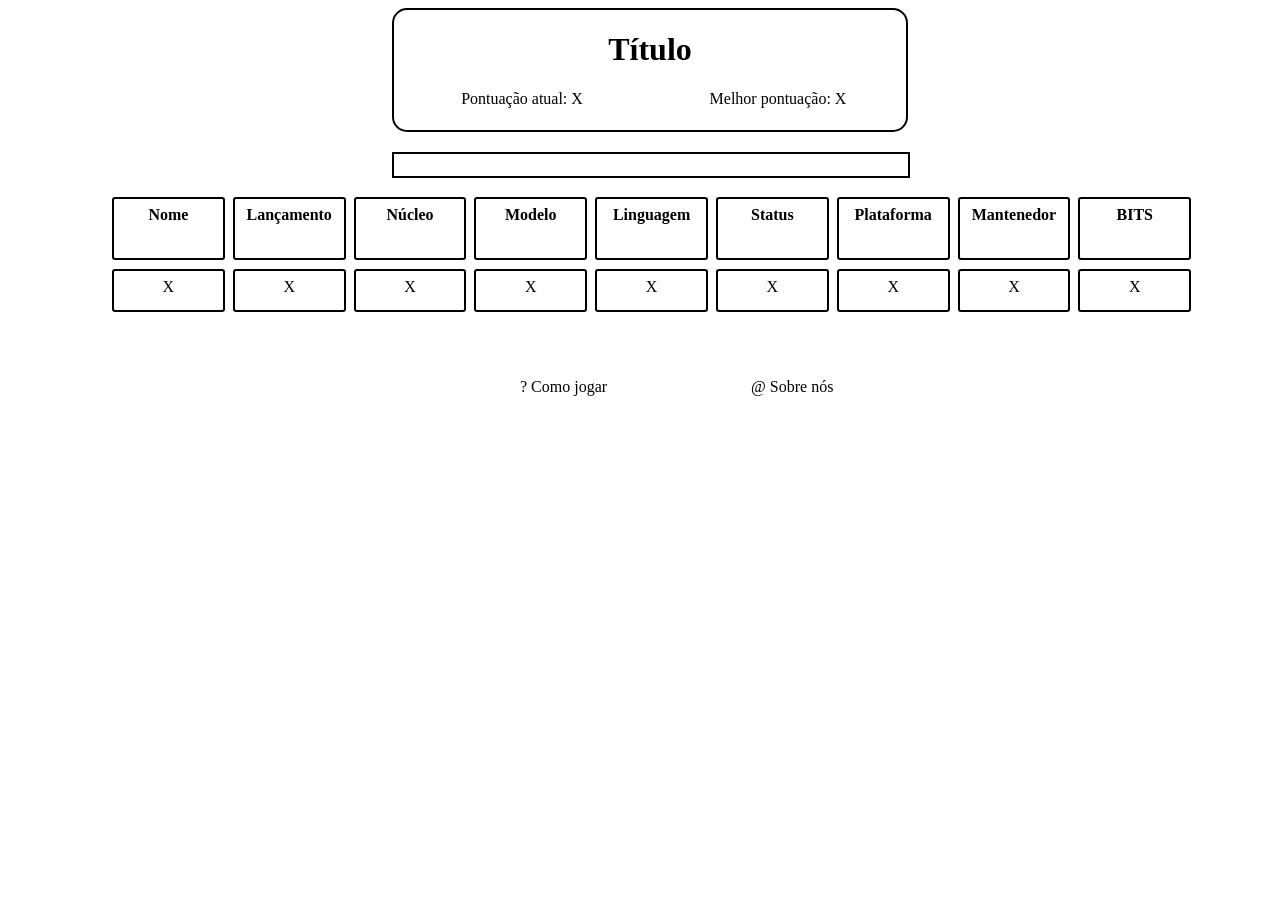
==== index.html @ 23d33168 "Atualização Colocado os botões da caixa de pesquisa, além de vinculá-la ao banco de dados" ====
<!DOCTYPE html>
<html lang="pt-br">
<head>
    <meta charset="UTF-8">
    <meta name="viewport" content="width=device-width, initial-scale=1.0">
    <title>DLE</title>
    <link rel="stylesheet" href="style.css">
</head>
<body>
    <!--MODAL --> 
    <div id="modal_comojogar">
        <div id="bt-fechar-jogar">x</div>
        <div class="titulo-2">Como jogar</div>
    </div>
    <!--MODAL --> 
    <div id="modal_sobrenos">
        <div id="bt-fechar-sobre">x</div>
        <div class="titulo-2">Sobre nós</div>
    </div>

    <div class="titulo">
        <h1 id="titulo">Título</h1>
        <div class="pontuacao">
            <div>Pontuação atual:  <span id="pont_atual"> X </span></div>
            <div>Melhor pontuação: <span id="pont_melhor"> X </span></div>
        </div>
    </div>
    
    <input id="pesquisa" type="text">
    <div id="previa-nomes">
        
    </div>
    <br>
    <div id="grids" class="grids">
    <div class="container-grid" id="caracteristicas">
        <div class="item">Nome</div>
        <div class="item">Lançamento</div>
        <div class="item">Núcleo</div>
        <div class="item">Modelo</div>
        <div class="item">Linguagem</div>
        <div class="item">Status</div>
        <div class="item">Plataforma</div>
        <div class="item">Mantenedor</div>
        <div class="item">BITS</div>
    </div>

    <div class="container-grid" id="informacoes">
        <div class="item">X</div>
        <div class="item">X</div>
        <div class="item">X</div>
        <div class="item">X</div>
        <div class="item">X</div>
        <div class="item">X</div>
        <div class="item">X</div>
        <div class="item">X</div>
        <div class="item">X</div>
    </div>

   
    </div>
    <nav class="info">
        <div id="bt-abrir-jogar">? Como jogar</div>
        <div id="bt-abrir-sobre">@ Sobre nós</div>
    </nav>
    <script src="script.js"></script>
</body>
</html>
---- style.css ----
body{
    height: 100%;
    width: 100%;
    overflow: hidden;
}

.container-grid{
    width: 85%;    
    float: left;
    margin-left: 7.5%;
    text-align: center;
    padding-top: 7px;
    padding-bottom: 2px;
}


.grids{
    margin-top: 32px;
}



.container-grid .item{
    height: 30px;
    min-width: 10%;
    float: left;
    margin-left: 8px;
    text-align: center;
    padding-top: 7px;
    padding-bottom: 2px;
    border: 2px solid black;
    border-radius: 3px;
    -webkit-border-radius: 3px;
    -moz-border-radius: 3px;
    -ms-border-radius: 3px;
    -o-border-radius: 3px;
}

#caracteristicas .item{
    height: 50px !important;
    font-weight: bold;
}



.titulo{
    text-align: center;
    width: 40%;
    height: 100px;
    padding-bottom: 20px;
    border: 2px solid black;
    border-radius: 15px;
    left: 30%;
    position: relative;
}

.pontuacao{
    display: flex;
    width: 100%;
}

.pontuacao div{
    width: 50%;
    align-content: space-around;
}

#pesquisa{
    padding-left: 5px;
    width: calc(40% - 5px);
    top: 20px;
    bottom: 20px;
    left: 30%;
    position: relative;
    border: 2px solid black;
    height: 20px;
}

.info{
    text-align: center;
    padding-top: 5%;
    width: 45%;
    left: 40%;
    position: relative;
    display: flex;
}

#bt-abrir-jogar{
    display: flex;
    padding-right: 25%;
    cursor: pointer;
}

#modal_comojogar{
    display: none;
    height: 300px;
    width: 300px;
    background-color: #fff;
    padding: 20px;
    border-radius: 10px;
    border: 1px solid #999;
    position: absolute;
    z-index: 999;
    left: calc(50% - 150px);
    top: 200px;
    font-size: 20px;
    color: #444;
}

#modal_comojogar .bt-nav{
    margin-left: 0px;
    width: 90%;
}

#bt-fechar-jogar{
    border: 1px solid #777;
    border-radius: 50%;
    height: 20px;
    width: 20px;
    font-size: 15px;
    text-align: center;
    position: relative;
    left: 270px;
}

#bt-abrir-sobre{
    display: flex;
    padding-right: 25%;
    cursor: pointer;
}

#modal_sobrenos{
    display: none;
    height: 300px;
    width: 300px;
    background-color: #fff;
    padding: 20px;
    border-radius: 10px;
    border: 1px solid #999;
    position: absolute;
    z-index: 999;
    left: calc(50% - 150px);
    top: 200px;
    font-size: 20px;
    color: #444;
}

#modal_sobrenos .bt-nav{
    margin-left: 0px;
    width: 90%;
}

#bt-fechar-sobre{
    border: 1px solid #777;
    border-radius: 50%;
    height: 20px;
    width: 20px;
    font-size: 15px;
    text-align: center;
    position: relative;
    left: 270px;
}

.titulo-2{
    text-align: center;
    font-weight: bold;
    font-size: 20px;
}

#previa-nomes{
 
    display:none;
    width: calc(40% - 5px);
    background-color: #fff;
    padding: 20px;
    border-radius: 10px;
    border: 1px solid #999;
    position: absolute;
    z-index: 999;
    left: 30%;
    top: 175px;
    font-size: 20px;
    color: #444;
}

/*colocar o fundo diferente e o mouse com a mão ao passar por cima */
.so-previa:hover{

}
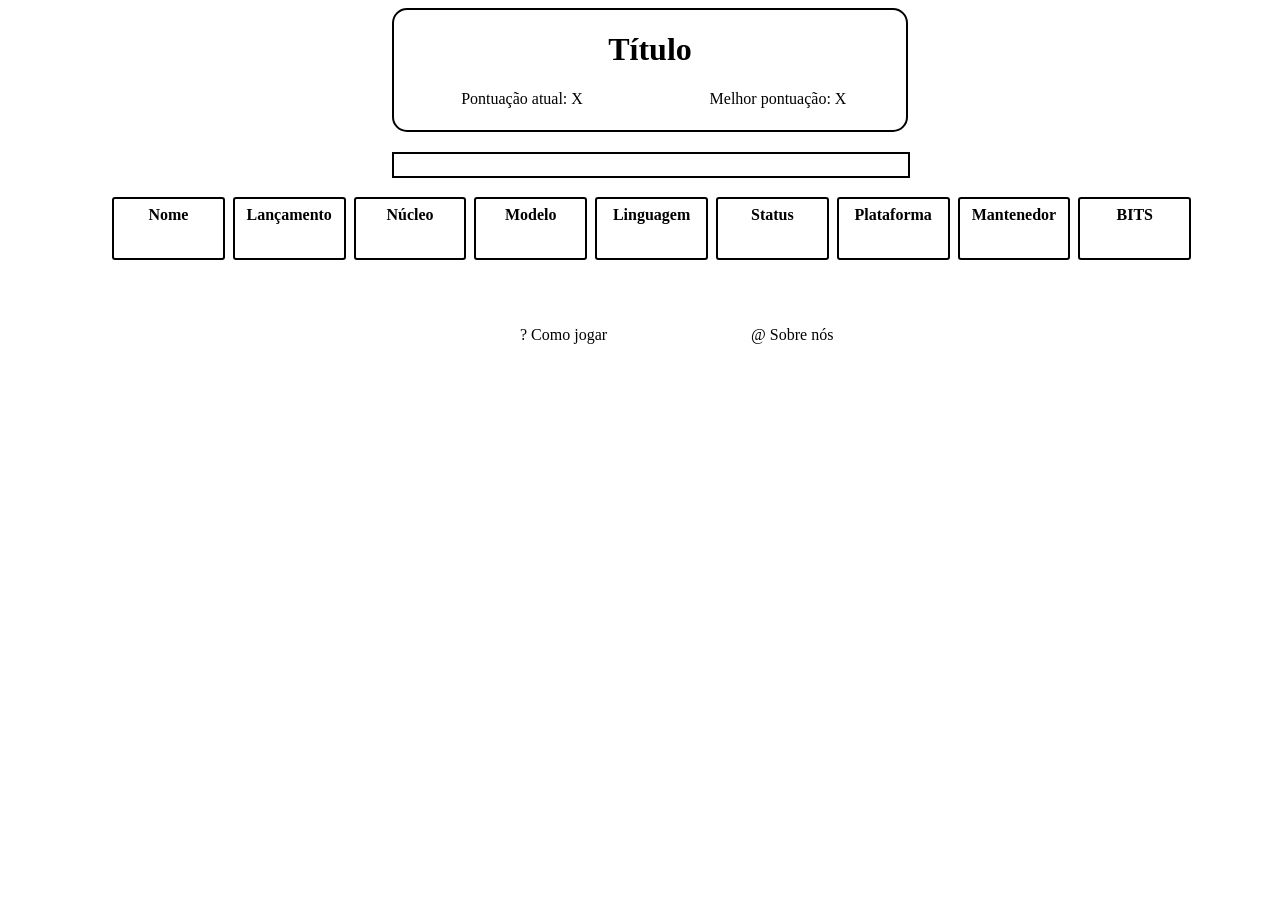
==== commit f2fabe7e: "Alteração do hover" ====
--- a/index.html
+++ b/index.html
@@ -43,19 +43,6 @@
         <div class="item">Mantenedor</div>
         <div class="item">BITS</div>
     </div>
-
-    <div class="container-grid" id="informacoes">
-        <div class="item">X</div>
-        <div class="item">X</div>
-        <div class="item">X</div>
-        <div class="item">X</div>
-        <div class="item">X</div>
-        <div class="item">X</div>
-        <div class="item">X</div>
-        <div class="item">X</div>
-        <div class="item">X</div>
-    </div>
-
    
     </div>
     <nav class="info">
--- a/style.css
+++ b/style.css
@@ -21,8 +21,8 @@
 
 
 .container-grid .item{
-    height: 30px;
-    min-width: 10%;
+    min-height: 30px;
+    width: 10%;
     float: left;
     margin-left: 8px;
     text-align: center;
@@ -184,5 +184,6 @@
 
 /*colocar o fundo diferente e o mouse com a mão ao passar por cima */
 .so-previa:hover{
-
+    background-color: #e7e5e5;
+    cursor: pointer;
 }
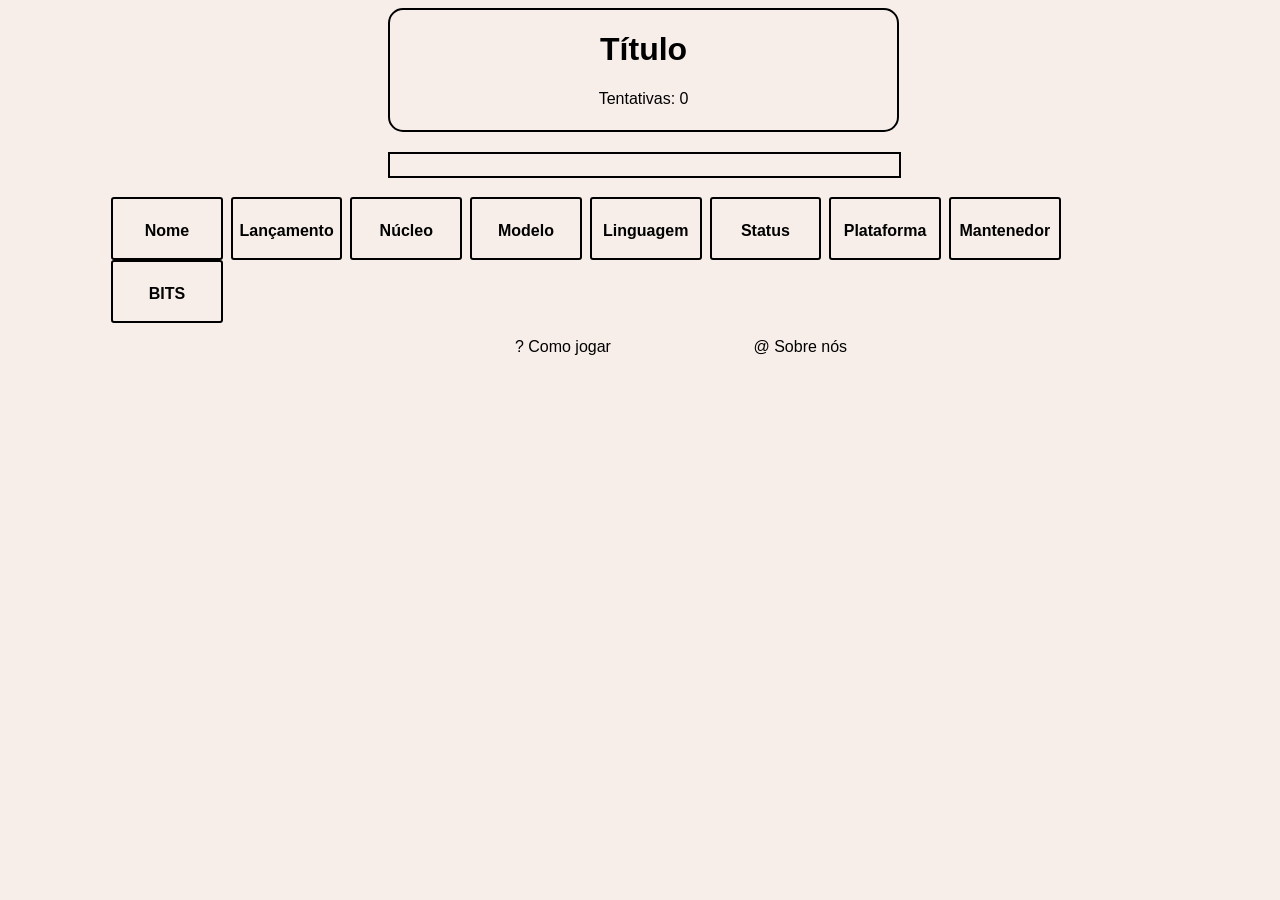
==== commit 43de5edd: "Organização" ====
--- a/index.html
+++ b/index.html
@@ -5,14 +5,13 @@
     <meta name="viewport" content="width=device-width, initial-scale=1.0">
     <title>DLE</title>
     <link rel="stylesheet" href="style.css">
+    <link rel="stylesheet" href="fontawesome-free-6.7.2-web/css/all.min.css">
 </head>
 <body>
-    <!--MODAL --> 
     <div id="modal_comojogar">
         <div id="bt-fechar-jogar">x</div>
         <div class="titulo-2">Como jogar</div>
     </div>
-    <!--MODAL --> 
     <div id="modal_sobrenos">
         <div id="bt-fechar-sobre">x</div>
         <div class="titulo-2">Sobre nós</div>
@@ -21,8 +20,7 @@
     <div class="titulo">
         <h1 id="titulo">Título</h1>
         <div class="pontuacao">
-            <div>Pontuação atual:  <span id="pont_atual"> X </span></div>
-            <div>Melhor pontuação: <span id="pont_melhor"> X </span></div>
+            <div>Tentativas:  <span id="pont_atual"> 0 </span></div>
         </div>
     </div>
     
--- a/style.css
+++ b/style.css
@@ -1,7 +1,8 @@
 body{
     height: 100%;
-    width: 100%;
-    overflow: hidden;
+    width: 99%;
+    font-family: Arial, Helvetica, sans-serif;
+    background-color: #F7EEE9;
 }
 
 .container-grid{
@@ -13,15 +14,16 @@
     padding-bottom: 2px;
 }
 
-
 .grids{
     margin-top: 32px;
 }
 
-
-
 .container-grid .item{
-    min-height: 30px;
+    display: flex;
+    align-items: center;
+    justify-content: center;
+    height: 40px;
+    align-items: center;
     width: 10%;
     float: left;
     margin-left: 8px;
@@ -41,8 +43,6 @@
     font-weight: bold;
 }
 
-
-
 .titulo{
     text-align: center;
     width: 40%;
@@ -60,7 +60,7 @@
 }
 
 .pontuacao div{
-    width: 50%;
+    width: 100%;
     align-content: space-around;
 }
 
@@ -73,11 +73,13 @@
     position: relative;
     border: 2px solid black;
     height: 20px;
+    background-color: #F7EEE9;
 }
 
 .info{
     text-align: center;
-    padding-top: 5%;
+    padding-top: 1%;
+    padding-bottom: 5%;
     width: 45%;
     left: 40%;
     position: relative;
@@ -94,7 +96,7 @@
     display: none;
     height: 300px;
     width: 300px;
-    background-color: #fff;
+    background-color: #faf6f4;
     padding: 20px;
     border-radius: 10px;
     border: 1px solid #999;
@@ -122,6 +124,10 @@
     left: 270px;
 }
 
+#bt-fechar-jogar:hover{
+    cursor: pointer;
+}
+
 #bt-abrir-sobre{
     display: flex;
     padding-right: 25%;
@@ -132,7 +138,7 @@
     display: none;
     height: 300px;
     width: 300px;
-    background-color: #fff;
+    background-color: #faf6f4;
     padding: 20px;
     border-radius: 10px;
     border: 1px solid #999;
@@ -160,17 +166,20 @@
     left: 270px;
 }
 
+#bt-fechar-sobre:hover{
+    cursor: pointer;
+}
+
 .titulo-2{
     text-align: center;
     font-weight: bold;
     font-size: 20px;
 }
 
-#previa-nomes{
- 
+#previa-nomes{ 
     display:none;
     width: calc(40% - 5px);
-    background-color: #fff;
+    background-color: #faf6f4;
     padding: 20px;
     border-radius: 10px;
     border: 1px solid #999;
@@ -180,10 +189,22 @@
     top: 175px;
     font-size: 20px;
     color: #444;
-}
-
-/*colocar o fundo diferente e o mouse com a mão ao passar por cima */
+    
+}
+
 .so-previa:hover{
-    background-color: #e7e5e5;
-    cursor: pointer;
+    background-color: #f3e6df;
+    cursor: pointer;
+}
+
+.correct{
+    background-color: green;
+    font-weight: bold;
+    color: white;
+}
+
+.error{
+    background-color: red;
+    font-weight: bold;
+    color: white;
 }
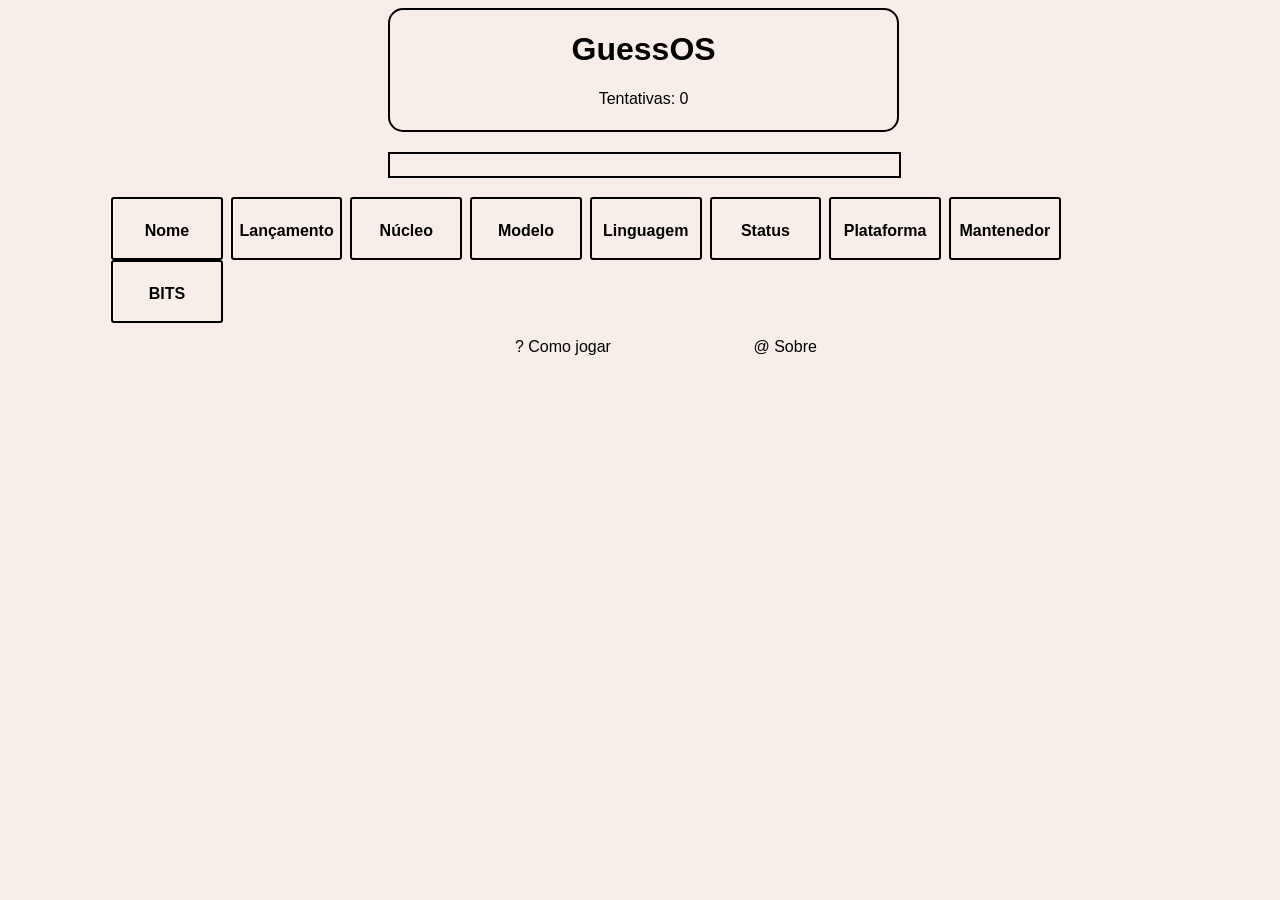
==== commit f6509e5f: "Completo" ====
--- a/index.html
+++ b/index.html
@@ -3,22 +3,45 @@
 <head>
     <meta charset="UTF-8">
     <meta name="viewport" content="width=device-width, initial-scale=1.0">
-    <title>DLE</title>
+    <title>GuessOS</title>
     <link rel="stylesheet" href="style.css">
     <link rel="stylesheet" href="fontawesome-free-6.7.2-web/css/all.min.css">
 </head>
 <body>
+    <div id="vitoria">
+        <h1>Vitória</h1>
+        <div class="acertou">Você acertou o sistema operacional do dia!</div>
+        <div  class="acertou2">Retorne amanhã para um novo jogo</div>
+        <div class="tentativas">Número de tentativas: </div>
+        <div><span id="pont_final"> 0 </span></div>
+        <button id="voltar" type="button" onclick="window.location.reload()">Voltar</button>
+    </div>
     <div id="modal_comojogar">
         <div id="bt-fechar-jogar">x</div>
         <div class="titulo-2">Como jogar</div>
+        <div class="regras">Um sistema operacional é selecionado aleatóriamente.<br>
+            É objetivo do jogador acertar este sistema, utilizando as informações dadas à cada chute.<br>
+            <br>
+            As características em comum aparecerão em verde.<br>
+            As características com nada em comum aparecerão em vermelho.<br>
+            Se uma característica incorreta for um valor numérico, uma seta aparecerá ao lado apontando para cima ou para baixo.<br>
+            A palavra correta terá todas as características em comum, terminando o jogo.<br>
+            <br>
+            Um novo sistema operacional será selecionado no dia seguinte.
+        </div>
     </div>
-    <div id="modal_sobrenos">
+    <div id="modal_sobre">
         <div id="bt-fechar-sobre">x</div>
-        <div class="titulo-2">Sobre nós</div>
+        <div class="titulo-2">Sobre</div>
+        <div class="sobre">GuessOS é um rápido jogo virtual desenvolvido, como Trabalho de Conclusão de Curso,
+             por Lana Vasconcelos e Mariana Novaes, estudantes de informática do Instituto Federal da Bahia.<br><br>
+            O jogo tem como objetivo promover o ensino de informática, atualizando diáriamente para manter uma rotina integrada ao estudo,
+            motivando os discentes a testar seus conhecimentos e realizar revisões com frequência.
+        </div>
     </div>
 
     <div class="titulo">
-        <h1 id="titulo">Título</h1>
+        <h1 id="titulo">GuessOS</h1>
         <div class="pontuacao">
             <div>Tentativas:  <span id="pont_atual"> 0 </span></div>
         </div>
@@ -45,7 +68,9 @@
     </div>
     <nav class="info">
         <div id="bt-abrir-jogar">? Como jogar</div>
-        <div id="bt-abrir-sobre">@ Sobre nós</div>
+        <div>
+        </div>
+        <div id="bt-abrir-sobre">@ Sobre</div>
     </nav>
     <script src="script.js"></script>
 </body>
--- a/style.css
+++ b/style.css
@@ -94,16 +94,16 @@
 
 #modal_comojogar{
     display: none;
-    height: 300px;
-    width: 300px;
+    height: 400px;
+    width: 600px;
     background-color: #faf6f4;
     padding: 20px;
     border-radius: 10px;
     border: 1px solid #999;
     position: absolute;
     z-index: 999;
-    left: calc(50% - 150px);
-    top: 200px;
+    left: calc(50% - 300px);
+    top: 150px;
     font-size: 20px;
     color: #444;
 }
@@ -121,7 +121,7 @@
     font-size: 15px;
     text-align: center;
     position: relative;
-    left: 270px;
+    left: 570px;
 }
 
 #bt-fechar-jogar:hover{
@@ -134,23 +134,23 @@
     cursor: pointer;
 }
 
-#modal_sobrenos{
+#modal_sobre{
     display: none;
     height: 300px;
-    width: 300px;
+    width: 600px;
     background-color: #faf6f4;
     padding: 20px;
     border-radius: 10px;
     border: 1px solid #999;
     position: absolute;
     z-index: 999;
-    left: calc(50% - 150px);
+    left: calc(50% - 300px);
     top: 200px;
     font-size: 20px;
     color: #444;
 }
 
-#modal_sobrenos .bt-nav{
+#modal_sobre .bt-nav{
     margin-left: 0px;
     width: 90%;
 }
@@ -163,7 +163,7 @@
     font-size: 15px;
     text-align: center;
     position: relative;
-    left: 270px;
+    left: 570px;
 }
 
 #bt-fechar-sobre:hover{
@@ -207,4 +207,103 @@
     background-color: red;
     font-weight: bold;
     color: white;
+}
+
+#vitoria{
+    display: none;
+    height: 500px;
+    width: 500px;
+    background-color: #faf6f4;
+    padding: 20px;
+    border-radius: 10px;
+    border: 2px solid #050505;
+    position: absolute;
+    z-index: 999;
+    left: calc(50% - 273px);
+    top: 75px;
+    font-size: 20px;
+    align-items: center;
+}
+
+#vitoria h1{
+    margin-left: calc(50% - 55px);
+}
+
+#voltar{
+    font-size: larger;
+    display: flex;
+    justify-content: center;
+    height: 60px;
+    align-items: center;
+    width: 50%;
+    float: left;
+    margin-left: 25%;
+    text-align: center;
+    margin-top: 20px;
+    padding-top: 7px;
+    padding-bottom: 2px;
+    border: 2px solid black;
+    border-radius: 3px;
+    -webkit-border-radius: 3px;
+    -moz-border-radius: 3px;
+    -ms-border-radius: 3px;
+    -o-border-radius: 3px;
+    background-color:  #faf6f4;
+}
+
+#voltar:hover{
+    cursor: pointer;
+    background-color: #f3e6df;
+}
+
+.acertou{
+    display: flex;
+    justify-content: center;
+    align-items: center;
+    width: 100%;
+    float: left;
+    font-size: 25px;
+}
+
+.acertou2{
+    display: flex;
+    justify-content: center;
+    align-items: center;
+    width: 100%;
+    float: left;
+    color: #444;
+}
+
+.tentativas{
+    font-weight: bold;
+    display: flex;
+    justify-content: center;
+    align-items: center;
+    width: 100%;
+    float: left;
+    margin-top: 15%;
+}
+
+#vitoria span{
+    font-size: 50px;
+    display: flex;
+    justify-content: center;
+    align-items: center;
+    width: 100%;
+    float: left;
+    margin-bottom: 20%;
+}
+
+.regras{
+    font-size: 20px;
+    width: 100%;
+    float: left;
+    margin-top: 20px;
+}
+
+.sobre{
+    font-size: 20px;
+    width: 100%;
+    float: left;
+    margin-top: 20px;
 }
